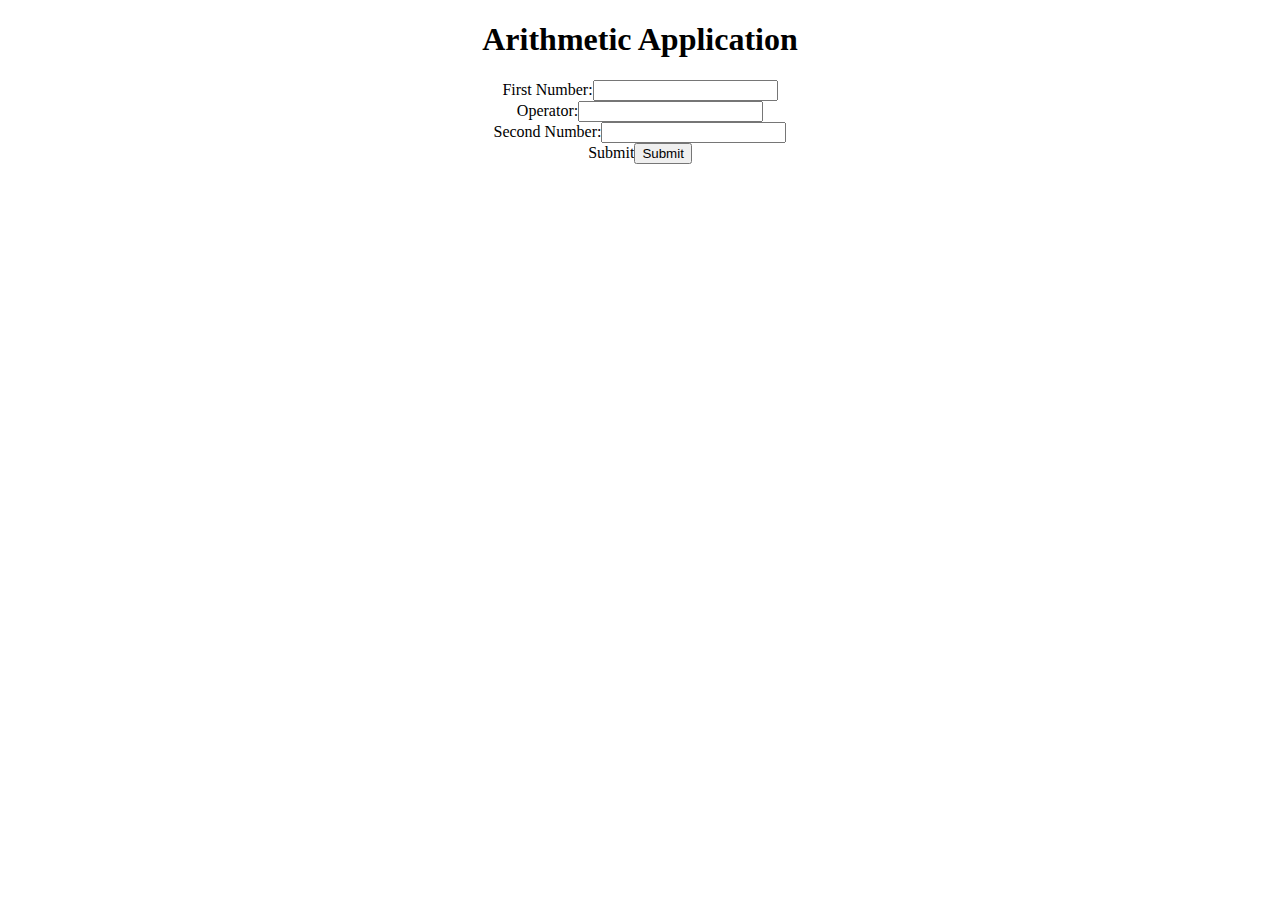
==== RequestDispatcherExample/WebContent/ArithmaticApp.html @ dfd0d352 "Using dispartcher to call servlets" ====
<!DOCTYPE html>
<html>
<head>
<meta charset="UTF-8">
<title>Arithmetic Application</title>
<h1 align="center">Arithmetic Application</h1>
</head>
<body>
<form action="arith" align="center">
	First Number:<input type="text" name="num1"><br>
	Operator:<input type="text" name ="operator"><br>
	Second Number:<input type="text" name="num2"><br>
	Submit<input type="submit">
</form>
</body>
</html>
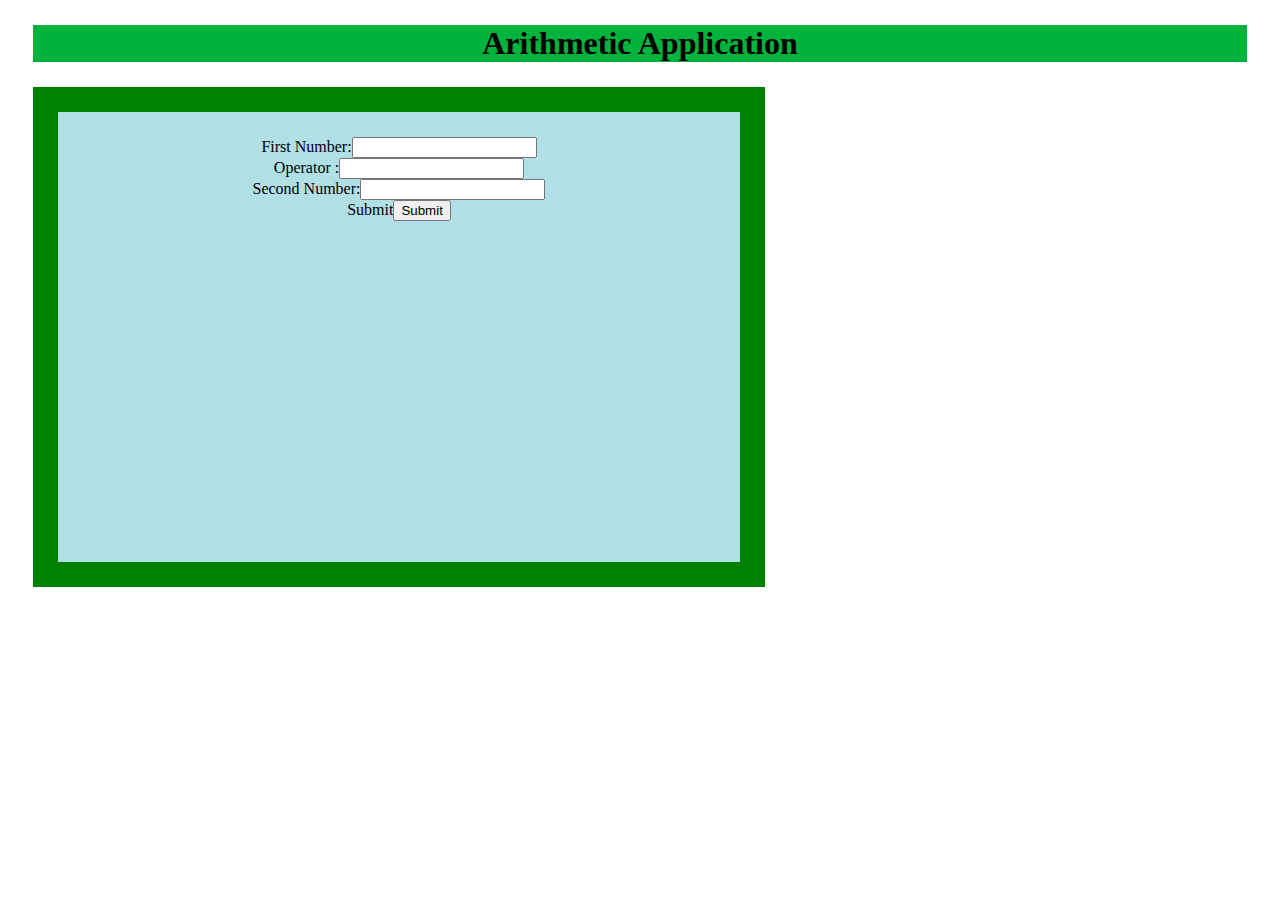
==== commit 382f5651: "Updated the page and also changed the service method to doPost which is more secured" ====
--- a/RequestDispatcherExample/WebContent/ArithmaticApp.html
+++ b/RequestDispatcherExample/WebContent/ArithmaticApp.html
@@ -4,11 +4,28 @@
 <meta charset="UTF-8">
 <title>Arithmetic Application</title>
 <h1 align="center">Arithmetic Application</h1>
+<style type="text/css">
+form {
+  height: 400px;
+  width: 50%;
+  background-color: powderblue;
+  border: 25px solid green;
+  padding: 25px;
+  margin: 25px
+
+}
+h1 {
+    background-color: #00b33c;
+    margin: 25px;
+   
+}
+
+</style>
 </head>
 <body>
-<form action="arith" align="center">
+<form action="arith" align="center" method="post">
 	First Number:<input type="text" name="num1"><br>
-	Operator:<input type="text" name ="operator"><br>
+	Operator    :<input type="text" name ="operator"><br>
 	Second Number:<input type="text" name="num2"><br>
 	Submit<input type="submit">
 </form>
